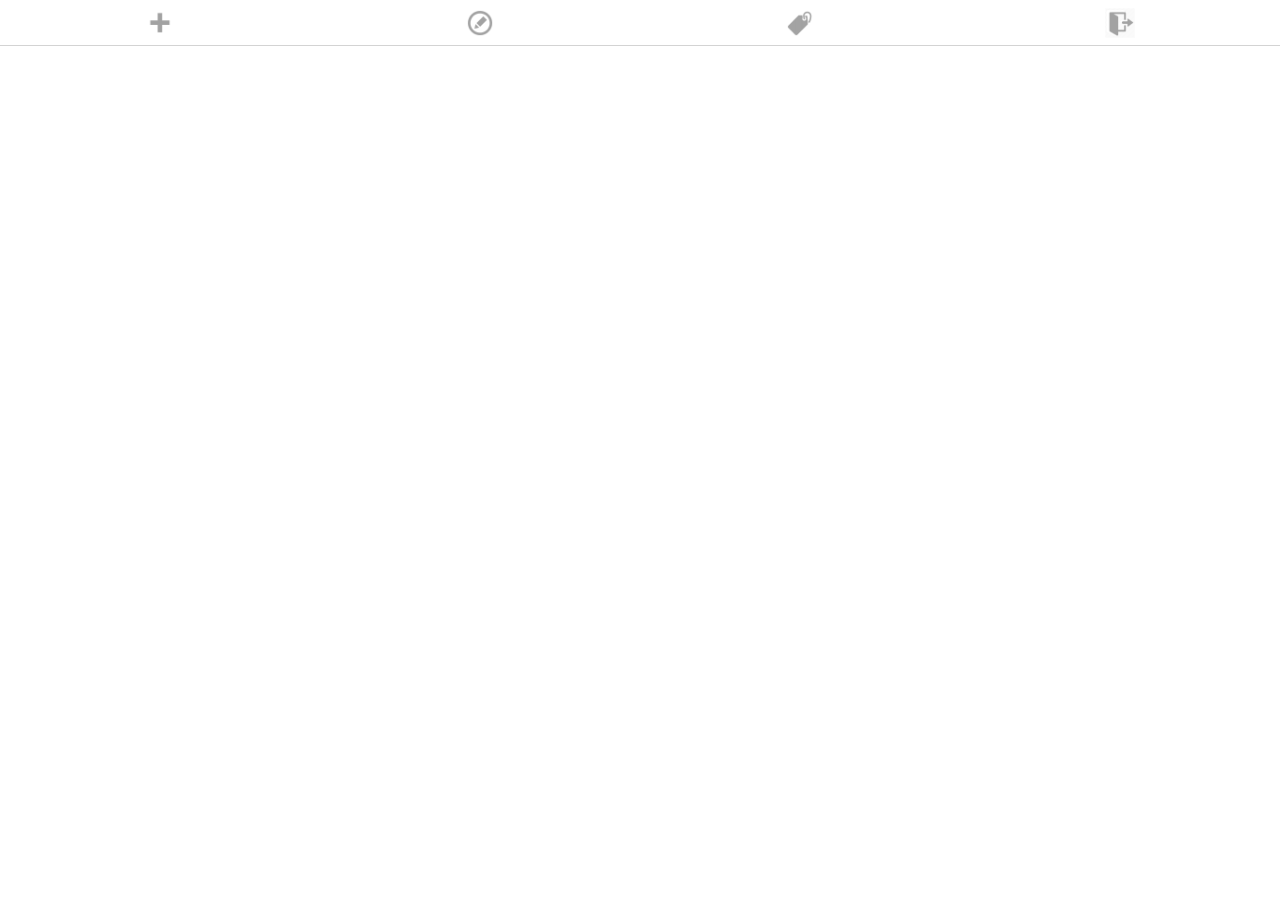
==== prototype/index.html @ 1726c3c7 "Included a prototype to test UI elements. No back end whatsoever. Work in progress." ====
<!DOCTYPE html> 
<html> 
<head> 
	<meta name="viewport" content="width=device-width">
	<title>Taak</title> 
	<script type="text/javascript" src="jquery-2.0.3.min.js"></script>
	<script type="text/javascript" src="prototype.js"></script>
	<link rel="stylesheet" href="prototype.css" />
</head> 
<body> 

	<div data-role="page">

		<div id="headerBar">
			<div id="addButton"><img class="topIcons" src="images/addIcon.png"/></div>
			<div id="editButton"><img class="topIcons" src="images/editIcon.png"/></div>
			<div id="tagButton"><img class="topIcons" src="images/tagIcon.png"/></div>
			<div id="logoutButton"><img class="topIcons" src="images/logoutIcon.png"/></div>
		</div><!-- /header -->

		<div id="content">	
			
		</div><!-- /content -->
	</div><!-- /page -->

</body>
</html>
---- prototype/prototype.css ----
#headerBar{
	height: 45px;
	background-color: white;
	border-bottom: 1px solid #d3d3d3;
	/*border-top: 1px solid grey;*/
	position: fixed;
	top: 0px;
	left: 0px;
	width: 100%;
	z-index: 1;
}

#addButton{
	width: 25%;
	height: 45px;
	left: 0%;
	position: absolute;
	cursor: pointer;
}

#editButton{
	width: 25%;
	height: 45px;
	left: 25%;
	position: absolute;
	cursor: pointer;
}

#tagButton{
	width: 25%;
	height: 45px;
	left: 50%;
	position: absolute;
	cursor: pointer;
}

#logoutButton{
	width: 25%;
	height: 45px;
	left: 75%;
	position: absolute;
	cursor: pointer;
}

.topIcons{
	width: 30px;
	height: 30px;
	max-width: 100%;
	left: 50%;
	top: 50%;
	margin-left: -15px;
	margin-top: -15px;
	position: absolute;
}

#content{
	top: 45px;
	height: auto;
	width: 100%;
	position: absolute;
}

.task{
	width: 100%;
	border-bottom: 1px solid #d3d3d3;
}

.taskText{
	height: auto;
	width: 60%;
	word-wrap:break-word;
	border: 0px;
	font-size: 24px;
	font-family: HelveticaNeue-Light;
	color: #a1a1a1;
	margin-left: 20%;
}
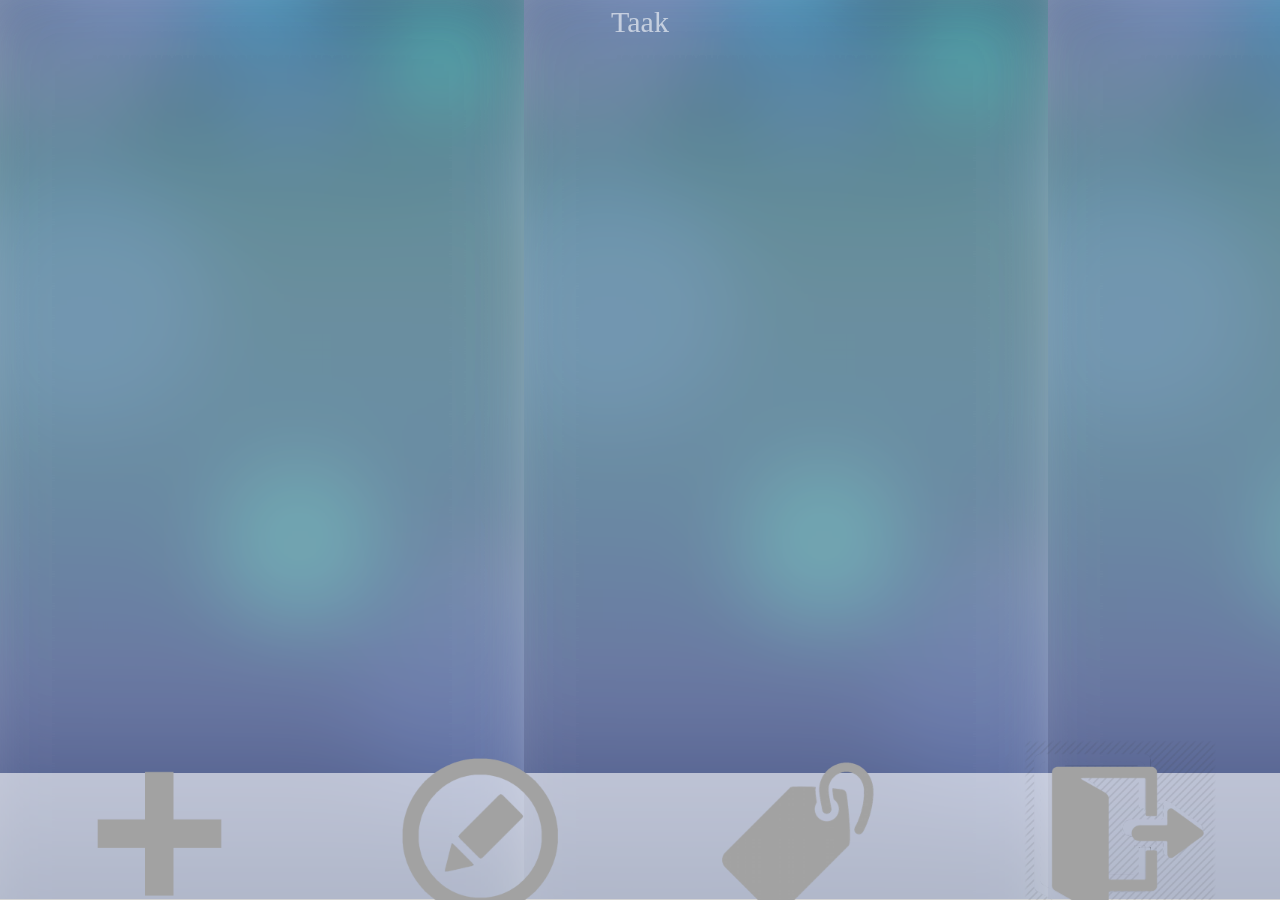
==== commit 08bd38bf: "Added some styling. Still need more UI testing tho." ====
--- a/prototype/index.html
+++ b/prototype/index.html
@@ -10,7 +10,7 @@
 <body> 
 
 	<div data-role="page">
-
+		<div id="siteHeader">Taak</div>
 		<div id="headerBar">
 			<div id="addButton"><img class="topIcons" src="images/addIcon.png"/></div>
 			<div id="editButton"><img class="topIcons" src="images/editIcon.png"/></div>
--- a/prototype/prototype.css
+++ b/prototype/prototype.css
@@ -1,10 +1,29 @@
+body{
+	background-image: url("images/background.png");
+}
+
+#siteHeader{
+	width: 70%;
+	height: 8%;
+	position: fixed;
+	top: 5px;
+	left: 15%;
+	font-family: HelveticaNeue-Light;
+	font-size: 30px;
+	/*border-bottom: 1px solid white;*/
+	color: white;
+	text-align: center;
+	opacity: 0.6;
+}
+
 #headerBar{
-	height: 45px;
-	background-color: white;
+	height: 14%;
+	background-color: rgba(255,255,255,0.6);
 	border-bottom: 1px solid #d3d3d3;
 	/*border-top: 1px solid grey;*/
 	position: fixed;
-	top: 0px;
+	/*top: 0px;*/
+	bottom: 0px;
 	left: 0px;
 	width: 100%;
 	z-index: 1;
@@ -12,7 +31,7 @@
 
 #addButton{
 	width: 25%;
-	height: 45px;
+	height: 100%;
 	left: 0%;
 	position: absolute;
 	cursor: pointer;
@@ -20,7 +39,7 @@
 
 #editButton{
 	width: 25%;
-	height: 45px;
+	height: 100%;
 	left: 25%;
 	position: absolute;
 	cursor: pointer;
@@ -28,7 +47,7 @@
 
 #tagButton{
 	width: 25%;
-	height: 45px;
+	height: 100%;
 	left: 50%;
 	position: absolute;
 	cursor: pointer;
@@ -36,42 +55,80 @@
 
 #logoutButton{
 	width: 25%;
-	height: 45px;
+	height: 100%;
 	left: 75%;
 	position: absolute;
 	cursor: pointer;
 }
 
 .topIcons{
-	width: 30px;
-	height: 30px;
+	width: 60%;
+	height: auto;
 	max-width: 100%;
-	left: 50%;
+	left: 20%;
 	top: 50%;
-	margin-left: -15px;
-	margin-top: -15px;
 	position: absolute;
 }
 
 #content{
-	top: 45px;
+	top: 12%;
+	width: 94%;
+	left: 3%;
 	height: auto;
-	width: 100%;
 	position: absolute;
+	overflow: hidden;
+}
+
+.tickBox{
+	width: 8%;
+	height: auto;
+	font-size: 26px;
+	margin-left:2%;
+	color: white;
+	top: 10px;
+	opacity: 0.5;
+	display: none;
+}
+
+.changeIcon{
+	display: none;
+	width: 7%;
+	max-width: 100%;
+	height: auto;
+	opacity: 0.7;
 }
 
 .task{
+	margin-left: -8px;
 	width: 100%;
-	border-bottom: 1px solid #d3d3d3;
+	padding: 20px;
+	margin-bottom: 5px;
+	/*background-color: rgba(255,255,255,0.3);*/ /*This is for card view*/
+	border-bottom: 1px solid white; /*This is for list view*/
 }
 
 .taskText{
 	height: auto;
+	width: 70%;
+	word-wrap:break-word;
+	border: 0px;
+	font-size: 22px;
+	font-family: HelveticaNeue-Light;
+	color: #a1a1a1;
+	margin-left: 7%;
+	color: white;
+	display: inline-block;
+}
+
+.taskContent{
+	height: auto;
 	width: 60%;
 	word-wrap:break-word;
 	border: 0px;
-	font-size: 24px;
+	font-size: 15px;
 	font-family: HelveticaNeue-Light;
 	color: #a1a1a1;
-	margin-left: 20%;
+	margin-left: 15%;
+	color: white;
+	padding-top: 15px;
 }
